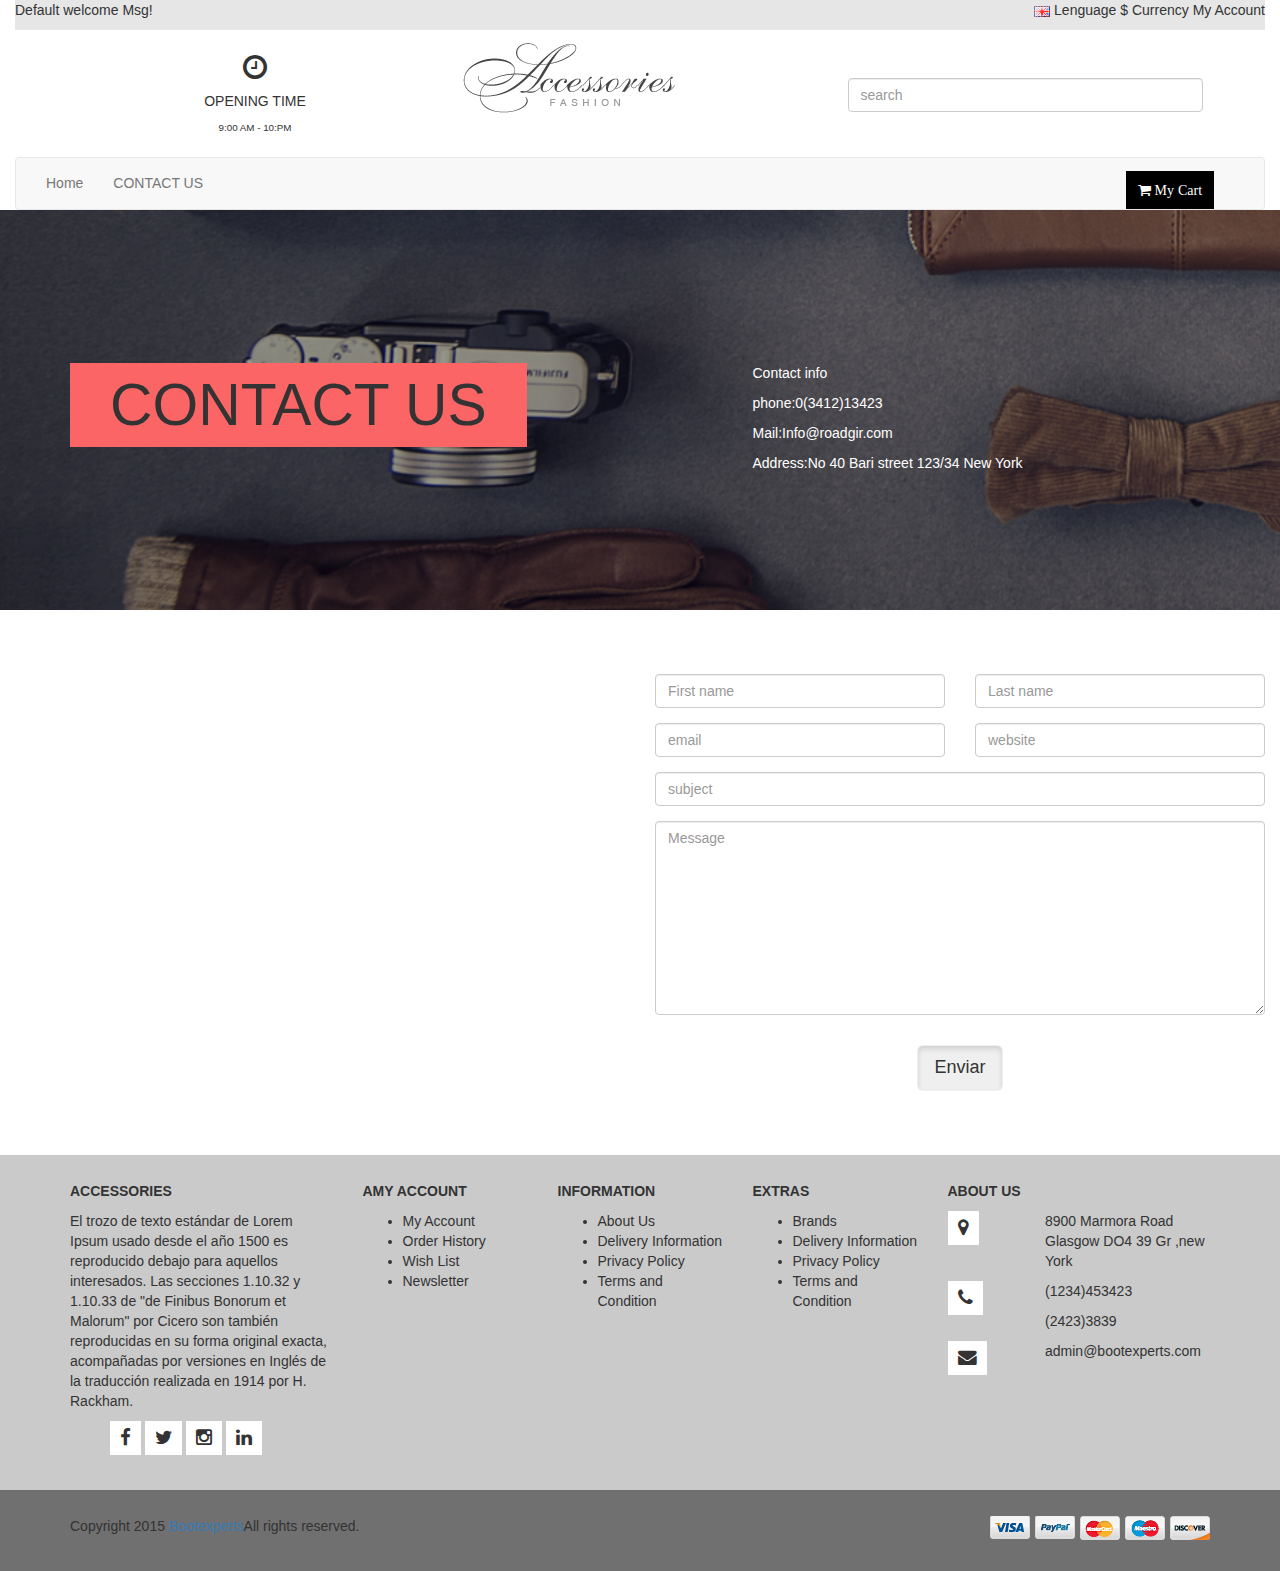
==== contact.html @ 4f3169fc "subiendo repo2" ====
<!DOCTYPE html>
<html lang="en">
	<head>
		<meta charset="UTF-8">
		<title>contacto</title>
		<link rel="stylesheet" href="css/bootstrap.css">
		<link rel="stylesheet" href="css/bootstrap.min.css">
		<link rel="stylesheet" href="css/style.css">
	    <link rel="stylesheet" href="css/font-awesome.css">
	    <link rel="stylesheet" href="css/font-awesome.min.css">
		<meta name="viewport" content="width=device-width, user-scalable=no, initial-scale=1.0, maximum-scale=1.0 minimum-scale=1.0">
	<body>
		<div class="container-fluid">
			<header>
				<div class="fondoGri"><!--fondo gris en la parte superior-->
					<div class="row">
						<div class="col-xs-4 col-sm-6 col-md-6 col-lg-6">
							<p>Default welcome Msg!</p>
						</div>
						<div class="col-xs-8 col-sm-6 col-md-6 col-lg-6">
							<ul class="listFlag moizq"><!--lista parte arriba-->
								<li class="listFlag"><img src="images/flag1.png" alt="bandera"> Lenguage</li>
								<li class="listFlag">$ Currency</li>
								<li> My Account</li>
							</ul>
						</div>
					</div>
				</div>
				<div class="row text-center pdRL"><!--seccion de accesories parte superior -->
					<div class="hidden-xs col-sm-4 col-md-4 col-lg-4">
						<i class="fa fa-clock-o fa-2x" aria-hidden="true"></i><!--reloj-->
				    	<p>OPENING TIME</p>
				    	<p class="smallTex">9:00 AM - 10:PM</p>
					</div>
					<div class="col-xs-12 col-sm-4 col-md-4 col-lg-4">
						<img src="images/logo.png" class="img-responsive" alt="logo accessories"><!--logo-->
					</div>
				    <div class="col-xs-12 col-sm-4 col-md-4 col-lg-4">
				    	<div class="form-group">
	            			<input type="text" class="bg-grey form-control margTop10" placeholder="search">
	            		</div><!--search-->
				    </div>
				</div>
				<div class="row">
					<div class="col-xs-12 col-sm-12 col-md-12 col-lg-12">
						<nav class="navbar navbar-default"><!--navegador-->
			                <div class="container-fluid">
				                <div id="navbar1" >
				                    <ul class="nav navbar-nav navbar-left"><!--navegador-->
					                    <li><a href="index.html" class="hoverred">Home</a></li>
		        						<li><a href="contact.html" class="hoverred">CONTACT US</a></li>
		        					</ul>	
				                </div>
	            			</div>
	            			<button id="mostrar" class="botonCompra" type="button" value="Mostrar"><i class="fa fa-shopping-cart colorCardSho" aria-hidden="true"> My Cart</i></button>	 
	         			</nav>
						<div id="target" class="cuadroCompras displaynone"><!-- seccion de compras -->
							<div class="row" id="ver">
								<div class="col-xs-12 col-sm-12 col-lg-12">
									<input id="ocultar" class="flotRi" type="button" value="x">
									<div class="row">
										<div class="col-xs-4 col-sm-4 col-lg-4">
											<img src="images/cart-1.jpg" class="img-responsive" alt="bolso"><!--imagen bolso compra-->
										</div>
										<div class="col-xs-8 col-sm-8 col-lg-8">
											<p>Bolso con correa</p>
											<p>1 x $500</p>
										</div>
									</div>
									<div class="row">
										<div class="col-xs-4 col-sm-4 col-lg-4">
											<img src="images/cart-2.jpg" class="img-responsive" alt="gorra"><!--imagen gorra compra-->
										</div>
										<div class="col-xs-8 col-sm-8 col-lg-8">
											<p>gorra gris clara</p>
											<p>1 x $200</p>
										</div>
									</div>
									<div class="row">
										<div class="col-xs-6 col-sm-6 col-lg-6">
											<p>Sub-Total</p>
										</div>
										<div class="col-xs-6 col-sm-6 col-lg-6">
											<p class="redLink moizq">$700</p>
										</div>
									</div>
									<div class="row"><!--Eco tax-->
										<div class="col-xs-6 col-sm-6 col-lg-6">
											<p>Eco Tax(-2.00)</p>
										</div>
										<div class="col-xs-6 col-sm-6 col-lg-6">
											<p class="redLink moizq">$7.00</p>
										</div>
									</div>
									<div class="row"><!--VAT-->
										<div class="col-xs-6 col-sm-6 col-lg-6">
											<p>VAT (20%)</p>
										</div>
										<div class="col-xs-6 col-sm-6 col-lg-6">
											<p class="redLink moizq">$40.00</p>
										</div>
									</div>
								</div>
							</div>
						</div>
					</div>
				</div>
			</div>	
			</header>
			<section class="fondoImg margBott5"><!--seccion imagen superior con titulo-->
				<div class="paddiv">
					<div class="container">
						<div class="row">
							<div class="col-xs-12 col-sm-12 col-lg-12">
								<div class="row">
									<div class="col-xs-12 col-sm-7 col-lg-7">
										<p class="fondoTextRes text-center textBig">CONTACT US</p>
									</div>
									<div class="col-xs-12 col-sm-5 col-lg-5">
										<p class="textWhite">Contact info</p>
										<p class="textWhite">phone:0(3412)13423</p>
										<p class="textWhite">Mail:Info@roadgir.com</p>
										<p class="textWhite">Address:No 40 Bari street 123/34 New York</p>
									</div>
								</div>
							</div>
						</div>
					</div>
				</div>	
			</section>
			<section><!--seccion de mapa-->
				<div class="container-fluid">
					<div class="row text-center">
						<div class="col-xs-12 col-sm-12 col-md-6 col-lg-6"><!--mapa-->
							<iframe class="img-responsive" src="https://www.google.com/maps/embed?pb=!1m18!1m12!1m3!1d3021.727462576828!2d-73.99383178501819!3d40.76801864212423!2m3!1f0!2f0!3f0!3m2!1i1024!2i768!4f13.1!3m3!1m2!1s0x89c2585a570d61b3%3A0xdbcfebc5dde88194!2sCentro+Maria+Inc!5e0!3m2!1ses!2smx!4v1472848642462" width="600" height="950" frameborder="0" style="border:0" allowfullscreen></iframe>
						</div>
						<div class="col-xs-12 col-sm-12 col-md-6 col-lg-6">
							<div class="row">
								<div class="col-xs-6 col-sm-6 col-lg-6"><!--name-->
									 <div class="form-group">
			                			<input type="text" class="bg-grey form-control" placeholder="First name">
			                		</div>
								</div>
								<div class="col-xs-6 col-sm-6 col-lg-6"><!--Last name-->
									 <div class="form-group">
			                			<input type="text" class="bg-grey form-control" placeholder="Last name">
			                		</div>
								</div>
							</div>
							<div class="row">
								<div class="col-xs-6 col-sm-6 col-lg-6"><!--email-->
									 <div class="form-group">
			                			<input type="text" class="bg-grey form-control" placeholder="email">
			                		</div>
								</div>
								<div class="col-xs-6 col-sm-6 col-lg-6"><!--website-->
									<div class="form-group">
			                			<input type="text" class="bg-grey form-control" placeholder="website">
			                		</div>
								</div>
							</div>
							<div class="row"><!--subject-->
								<div class="col-xs-12 col-sm-12 col-lg-12">
									<div class="form-group">
		                				<input type="text" class="bg-grey form-control" placeholder="subject">
		                			</div>	
								</div>
							</div>
							<div class="row"><!--mensaje-->
								<div class="col-xs-12 col-sm-12 col-lg-12">
									<textarea class="bg-grey form-control" rows="9" placeholder="Message"></textarea>
								</div>
							</div>
							<div class="row margTop5">
			                	<div class="col-xs-12 col-sm-12 col-lg-12"><!--btn enviar-->
			                		<button type="submit" class="btn  btn-lg active">Enviar</button>
			                	</div>
			                </div>
						</div>
					</div>
				</div>
			</section>
			<footer class="padTo5">
	        	<div class="backGrey">
		        	<div class="container">
		        		<div class="row">
		        			<div class="col-xs-12 col-sm-4 col-md-6 col-lg-3"><!--accesories-->
	    						<p class="textbold">ACCESSORIES</p>
	    						<p>El trozo de texto estándar de Lorem Ipsum usado desde el año 1500 es reproducido debajo para aquellos interesados. Las secciones 1.10.32 y 1.10.33 de "de Finibus Bonorum et Malorum" por Cicero son también reproducidas en su forma original exacta, acompañadas por versiones en Inglés de la traducción realizada en 1914 por H. Rackham.</p>
	    						<ul class="listFlag">
	    							<li><i class="fa fa-facebook fa-lg" aria-hidden="true"></i></li>
	    							<li><i class="fa fa-twitter fa-lg" aria-hidden="true"></i></li>
	    							<li><i class="fa fa-instagram fa-lg" aria-hidden="true"></i></li>
	    							<li><i class="fa fa-linkedin fa-lg" aria-hidden="true"></i></li>
	    						</ul><!--iconos redes-->
		        			</div>
		        			<div class="col-xs-12 col-sm-4 col-md-6 col-lg-2">
		        				<div class="row">
		        					<div class="col-xs-12 col-sm-12 col-lg-12"><!--MY ACCOUNT-->
		        						<p class="textbold">AMY ACCOUNT</p>
		        						<ul>
		        							<li>My Account</li>
		        							<li>Order History</li>
		        							<li>Wish List</li>
		        							<li>Newsletter</li>
		        						</ul>
		        					</div>
		        				</div>
		        			</div>
		        			<div class="col-xs-12 col-sm-4 col-md-6 col-lg-2">
		        				<div class="row">
		        					<div class="col-xs-12 col-sm-12 col-lg-12"><!--information-->
		        						<p class="textbold">INFORMATION</p>
		        						<ul>
		        							<li>About Us</li>
		        							<li>Delivery Information</li>
		        							<li>Privacy Policy</li>
		        							<li>Terms and Condition</li>
		        						</ul>
		        					</div>
		        				</div>
		        			</div>
		        			<div class="col-xs-12 col-sm-4 col-md-6 col-lg-2"><!--extras-->
		        				<div class="row">
		        					<div class="col-xs-12 col-sm-12 col-lg-12"><!--MY ACCOUNT-->
		        						<p class="textbold">EXTRAS</p>
		        						<ul>
		        							<li>Brands</li>
		        							<li>Delivery Information</li>
		        							<li>Privacy Policy</li>
		        							<li>Terms and Condition</li>
		        						</ul>
		        					</div>
		        				</div>
		        			</div>
		        			<div class="col-xs-12 col-sm-4 col-md-6 col-lg-3"><!--about us-->
		        				<div class="row">
		        					<div class="col-xs-12 col-sm-6 col-md-12 col-lg-12">
		        						<p class="textbold">ABOUT US</p>
		        					</div>
		        				</div>
		        				<div class="row"><!--ubicacion-->
		        					<div class="col-xs-4 col-md-4 col-sm-4 col-lg-4">
		        						<i class="fa fa-map-marker fa-lg" aria-hidden="true"></i><!--icono-->
		        					</div>
		        					<div class="col-xs-8 col-md-4 col-sm-8 col-lg-8">
		        						<p>8900 Marmora Road Glasgow DO4 39 Gr ,new York</p>
		        					</div>
		        				</div>
		        				<div class="row"><!--telefono-->
		        					<div class="col-xs-4 col-md-4 col-sm-4 col-lg-4">
		        						<i class="fa fa-phone fa-lg" aria-hidden="true"></i><!--icono-->
		        					</div>
		        					<div class="col-xs-8 col-md-6 col-sm-8 col-lg-8">
		        						<p>(1234)453423</p>
		        						<p>(2423)3839</p>
		        					</div>
		        				</div>
		        				<div class="row"><!--email-->
		        					<div class="col-xs-4 col-md-4 col-sm-4 col-lg-4">
		        						<i class="fa fa-envelope fa-lg" aria-hidden="true"></i><!--icono-->
		        					</div>
		        					<div class="col-xs-8 col-sm-8 col-lg-8">
		        						<p>admin@bootexperts.com</p>
		        					</div>
		        				</div>
		        			</div>
		        		</div>
		        	</div>	
		        </div>	
	    		<div class="fondoBlaFoot">
	        		<div class="container">
	        			<div class="row">
	        				<div class="col-xs-6 col-sm-6 col-md-6 col-lg-6">
	        					<p>Copyright 2015 <a href="#">Bootexperts</a>All rights reserved.</p>
	        				</div>
	        				<div class="col-xs-6 col-sm-6 col-md-6 col-lg-6">
	        					<img src="images/payment.png" class="img-responsive moizq" alt="payment">
	        				</div>
	        			</div>
	        		</div>
	        	</div>	
	        </footer> 
        </div>
        <script src="js/bootstrap.min.js" type="text/javascript"></script>
	    <script src="js/jquery-3.1.0.min.js" type="text/javascript"></script>
	    <script src="https://code.jquery.com/jquery-3.1.0.min.js"></script>
		<script type="text/javascript" src="js/main.js"></script> 
	</body>
</html>
---- css/style.css ----
/*header*/
.fondoGri {
	background-color: #E6E6E6;
	}
.listFlag li {
	display: inline-block;
	padding-right: ;
}
/*navegador*/
a.hoverred:hover{
	background-color: #E85F5F!important;
}
a.hoverred:active{
	background-color: #E85F5F!important;
}
.botonCompra{
	float: right;
	margin:  -3% 4% 0 0;
	background-color: black;
	padding: 2px;
	border: none;

}
.cuadroCompras{
	width: 30%;
	background-color: rgba(0, 0, 0, 0.2);
	padding: 1%;
	float: right;
}
.colorCardSho{
	background-color: black;
	color: white;
}
.flotRi{
	float: right;
	background-color: black;
	color: white;
	border: none; 
}
.displaynone{
	display: none;
}
/*slider*/
.adaptar{
	width: 100%;
}

/*acomodo de textos*/
.pad0{
	padding: 0 !important;
}
.pdBot5{
	padding-bottom: 5%;
}
.pdBot2{
	padding-bottom: 2%;
}
.pdRL{
	padding: 1% 5%;
}
.padR{
	padding-right: 2%;
}
.padTo5{
	padding-top: 5%;
}
.padRL5{
	padding-right: 7%;
	padding-left: 7%;
}
.paddiv{
	padding:  2%; 
}
.margTop10{
	margin-top: 10%;
}
.margTop5{
	margin-top: 5%;
}
.margBott5{
	margin-bottom: 5%;
}

.textbold{
	font-weight: bold;
}
.textGrey{
	color: #E3E0E0;
}
.textWhite{
	color: #FFFFFF;
}
.redLink{
	color: red;
}
.fondoTextRes{
	background-color: #FC6565;
	width: 70%;
}
.textgreyTach{
	text-decoration: line-through;
	opacity: 0.5;
}
.fondoSale{
	background-color: #353434;
	color: white;
	padding: 4%;
	width: 40%;
	text-align: center;
}
.fondoNew{
	background-color: #E85F5F;
	color: white;
	padding: 4%;
	width: 40%;
	text-align: center;
}
/*tamaños de textos*/

.smallTex{
	font-size: 70%;
}
.textBig{
	font-size: 420%;
}
/*imgns*/
.fondoMarcas{
	background-image: url("../images/client-bg.jpg"); 
	background-size: 100%;
	padding: 8%;
	margin-top: 5%;

}
/**/
.bksize{
	background-repeat: no-repeat;
	background-size: 100%;
	width: 200px;
	height: 250px;
}
.backimga1{
	background-image: url(../images/a1.jpg);
	
}
.backimgb1{
	background-image: url(../images/b1.jpg);
	
}
.backimgc1{
	background-image: url(../images/c1.jpg);
	
}
.backimgd1{
	background-image: url(../images/d1.jpg);
	
}
i {
	background-color: white;
	padding: 10px;
}
/*stars*/
.rating {
  unicode-bidi: bidi-override;
  direction: rtl;
}
.rating > span {
  display: inline-block;
  position: relative;
  width: 1.1em;
}
.rating > span:hover:before,
.rating > span:hover ~ span:before {
   content: "\2605";
   position: absolute;
}
/*imagenes */
.imgSize{
	background-repeat: no-repeat;
	background-size: 100%;
	background-size: cover;
	width: 100%;
	height: 127px;
	 background-position: center center;
}
.imgBk1{
	background-image: url(../images/a1.jpg);
	
	
}
.imgBkbol{
	background-image: url(../images/c2.jpg);
	
}
.imgBkGorro{
	background-image: url(../images/d1.jpg);
	
}
.imgBkg2{
	background-image: url(../images/g2.jpg);
}

/*footer*/
.backGrey{
	background-color: #CACACA;
	padding: 2% 0;
}
.fondoBlaFoot{
	background-color: #717070;
	padding: 2% 0;
}
.moizq{
	float: right;
}
/*contacto*/
.fondoImg{
	background-image: url(../images/client-bg.jpg);
	background-repeat: no-repeat;
	background-size: 100%;
	background-size: cover;
	width: 100%;
	height: 400px;	
	padding: 10% 0;
	margin-top: -20px;
}


@media only screen and (min-width:1100px) and (max-width:1800px) {
	.imgSize{
		background-repeat: no-repeat;
		background-size: 100%;
		background-size: cover;
		width: 100%;
		height: 140px;
	}
	
}

@media only screen and (min-width:770px) and (max-width:1199px) {
	.centradopLR{
		padding: 0 25%;
		
	}
	.bksize{
		width: 150px;
		height: 250px;
		margin-bottom: -90px;
	}
}
@media only screen and (min-width:500px) and (max-width:765px) {
	.centradopLR{
		padding: 0 35%;
		
	}
	.bksize{
		width: 133px;
		height: 250px;
		margin-bottom: -90px;
	}
	.cuadroCompras{
		width: 60%;
	}
	
	
	
}
@media only screen and (min-width:250px) and (max-width:499px) {
	
	.textBig{
		font-size: 320%;
	}
	.fondoTextRes{
		width: 100%;
	}
	.cuadroCompras{
		width: 70%;
	}
	.margLT5mov{
		margin: 0 8%;
	}
	
}
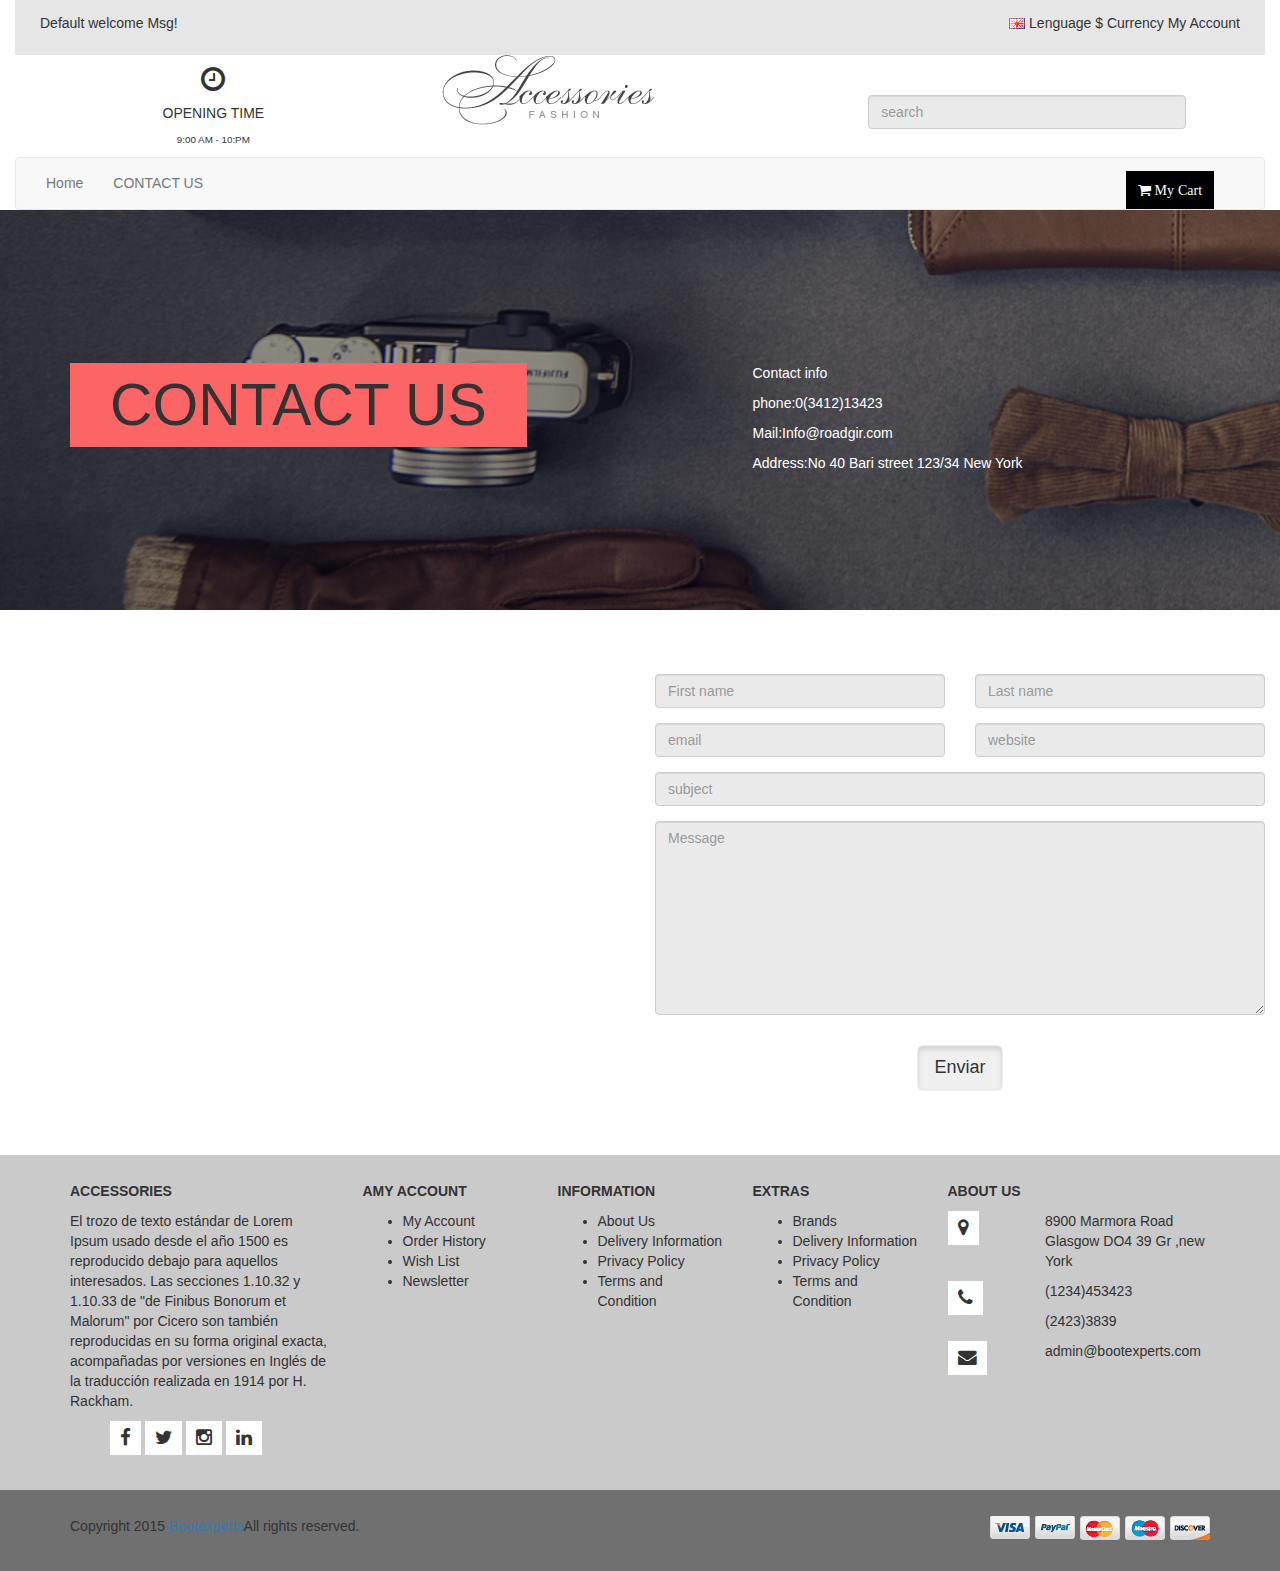
==== commit edc95c48: "arreglos en html" ====
--- a/contact.html
+++ b/contact.html
@@ -33,11 +33,11 @@
 				    	<p class="smallTex">9:00 AM - 10:PM</p>
 					</div>
 					<div class="col-xs-12 col-sm-4 col-md-4 col-lg-4">
-						<img src="images/logo.png" class="img-responsive" alt="logo accessories"><!--logo-->
+						<img src="images/logo.png" class="img-responsive pdRLLogo" alt="logo accessories"><!--logo-->
 					</div>
 				    <div class="col-xs-12 col-sm-4 col-md-4 col-lg-4">
 				    	<div class="form-group">
-	            			<input type="text" class="bg-grey form-control margTop10" placeholder="search">
+	            			<input type="text" class="bg-grey form-control margTop10 withImg" placeholder="search">
 	            		</div><!--search-->
 				    </div>
 				</div>
@@ -132,43 +132,43 @@
 				<div class="container-fluid">
 					<div class="row text-center">
 						<div class="col-xs-12 col-sm-12 col-md-6 col-lg-6"><!--mapa-->
-							<iframe class="img-responsive" src="https://www.google.com/maps/embed?pb=!1m18!1m12!1m3!1d3021.727462576828!2d-73.99383178501819!3d40.76801864212423!2m3!1f0!2f0!3f0!3m2!1i1024!2i768!4f13.1!3m3!1m2!1s0x89c2585a570d61b3%3A0xdbcfebc5dde88194!2sCentro+Maria+Inc!5e0!3m2!1ses!2smx!4v1472848642462" width="600" height="950" frameborder="0" style="border:0" allowfullscreen></iframe>
+							<iframe class="with100" src="https://www.google.com/maps/embed?pb=!1m18!1m12!1m3!1d3021.727462576828!2d-73.99383178501819!3d40.76801864212423!2m3!1f0!2f0!3f0!3m2!1i1024!2i768!4f13.1!3m3!1m2!1s0x89c2585a570d61b3%3A0xdbcfebc5dde88194!2sCentro+Maria+Inc!5e0!3m2!1ses!2smx!4v1472848642462" frameborder="0" style="border:0" allowfullscreen></iframe>
 						</div>
 						<div class="col-xs-12 col-sm-12 col-md-6 col-lg-6">
 							<div class="row">
 								<div class="col-xs-6 col-sm-6 col-lg-6"><!--name-->
 									 <div class="form-group">
-			                			<input type="text" class="bg-grey form-control" placeholder="First name">
+			                			<input type="text" class="bg-grey with100 form-control" placeholder="First name">
 			                		</div>
 								</div>
 								<div class="col-xs-6 col-sm-6 col-lg-6"><!--Last name-->
 									 <div class="form-group">
-			                			<input type="text" class="bg-grey form-control" placeholder="Last name">
+			                			<input type="text" class="bg-grey with100 form-control" placeholder="Last name">
 			                		</div>
 								</div>
 							</div>
 							<div class="row">
 								<div class="col-xs-6 col-sm-6 col-lg-6"><!--email-->
 									 <div class="form-group">
-			                			<input type="text" class="bg-grey form-control" placeholder="email">
+			                			<input type="text" class="bg-grey with100 form-control" placeholder="email">
 			                		</div>
 								</div>
 								<div class="col-xs-6 col-sm-6 col-lg-6"><!--website-->
 									<div class="form-group">
-			                			<input type="text" class="bg-grey form-control" placeholder="website">
+			                			<input type="text" class="bg-grey with100 form-control" placeholder="website">
 			                		</div>
 								</div>
 							</div>
 							<div class="row"><!--subject-->
 								<div class="col-xs-12 col-sm-12 col-lg-12">
 									<div class="form-group">
-		                				<input type="text" class="bg-grey form-control" placeholder="subject">
+		                				<input type="text" class="bg-grey with100 form-control" placeholder="subject">
 		                			</div>	
 								</div>
 							</div>
 							<div class="row"><!--mensaje-->
 								<div class="col-xs-12 col-sm-12 col-lg-12">
-									<textarea class="bg-grey form-control" rows="9" placeholder="Message"></textarea>
+									<textarea class="bg-grey form-control with100" rows="9" placeholder="Message"></textarea>
 								</div>
 							</div>
 							<div class="row margTop5">
--- a/css/style.css
+++ b/css/style.css
@@ -1,6 +1,7 @@
 /*header*/
 .fondoGri {
 	background-color: #E6E6E6;
+	padding: 1% 2%;
 	}
 .listFlag li {
 	display: inline-block;
@@ -21,6 +22,11 @@
 	border: none;
 
 }
+
+.bg-grey {
+	width: 80%;
+	background-color: #EBEAEA;
+}
 .cuadroCompras{
 	width: 30%;
 	background-color: rgba(0, 0, 0, 0.2);
@@ -55,9 +61,9 @@
 .pdBot2{
 	padding-bottom: 2%;
 }
-.pdRL{
+/*.pdRL{
 	padding: 1% 5%;
-}
+}*/
 .padR{
 	padding-right: 2%;
 }
@@ -65,8 +71,8 @@
 	padding-top: 5%;
 }
 .padRL5{
-	padding-right: 7%;
-	padding-left: 7%;
+	padding-right: 1%;
+	padding-left: 5%;
 }
 .paddiv{
 	padding:  2%; 
@@ -79,6 +85,12 @@
 }
 .margBott5{
 	margin-bottom: 5%;
+}
+.margBottMn5{
+	margin-top: -15px !important;
+}
+.margR2{
+	margin-right: 2%;
 }
 
 .textbold{
@@ -111,7 +123,7 @@
 .fondoNew{
 	background-color: #E85F5F;
 	color: white;
-	padding: 4%;
+	padding: 5%;
 	width: 40%;
 	text-align: center;
 }
@@ -135,7 +147,7 @@
 .bksize{
 	background-repeat: no-repeat;
 	background-size: 100%;
-	width: 200px;
+	width: 190px;
 	height: 250px;
 }
 .backimga1{
@@ -222,26 +234,28 @@
 	padding: 10% 0;
 	margin-top: -20px;
 }
-
+.with100{
+	width: 100%;
+}
 
 @media only screen and (min-width:1100px) and (max-width:1800px) {
-	.imgSize{
+	/*.imgSize{
 		background-repeat: no-repeat;
 		background-size: 100%;
 		background-size: cover;
 		width: 100%;
 		height: 140px;
 	}
-	
-}
-
-@media only screen and (min-width:770px) and (max-width:1199px) {
+	*/
+}
+
+@media only screen and (min-width:760px) and (max-width:1199px) {
 	.centradopLR{
 		padding: 0 25%;
 		
 	}
 	.bksize{
-		width: 150px;
+		width: 130px;
 		height: 250px;
 		margin-bottom: -90px;
 	}
@@ -263,7 +277,19 @@
 	
 	
 }
-@media only screen and (min-width:250px) and (max-width:499px) {
+@media only screen and (min-width:450px) and (max-width:767px) {
+	
+	.pdRL{
+		padding: 0 25%;
+	}
+	.withImg{
+		width: 100%;
+	}
+	.pdRLLogo{
+		padding: 2% 35%;
+	}
+}
+@media only screen and (min-width:351px) and (max-width:499px) {
 	
 	.textBig{
 		font-size: 320%;
@@ -274,10 +300,38 @@
 	.cuadroCompras{
 		width: 70%;
 	}
-	.margLT5mov{
-		margin: 0 8%;
-	}
-	
+	.pdRLLogo{
+		padding: 2% 35%;
+	}
+	.withImg{
+		width: 100%;
+	}
+	.bksize{
+		width: 130px;
+		height: 150px;
+		
+	}
+}
+
+@media only screen and (min-width:240px) and (max-width:350px) {
+	
+	.bksize{
+		width: 110px;
+		height: 150px;
+		
+	}
+	.pdRLLogo{
+		padding: 2% 35%;
+	}
+	.fondoTextRes{
+		width: 100%;
+	}
+	.textBig{
+		font-size: 300%;
+	}
+	.withImg{
+		width: 100%;
+	}
 }
 
 
